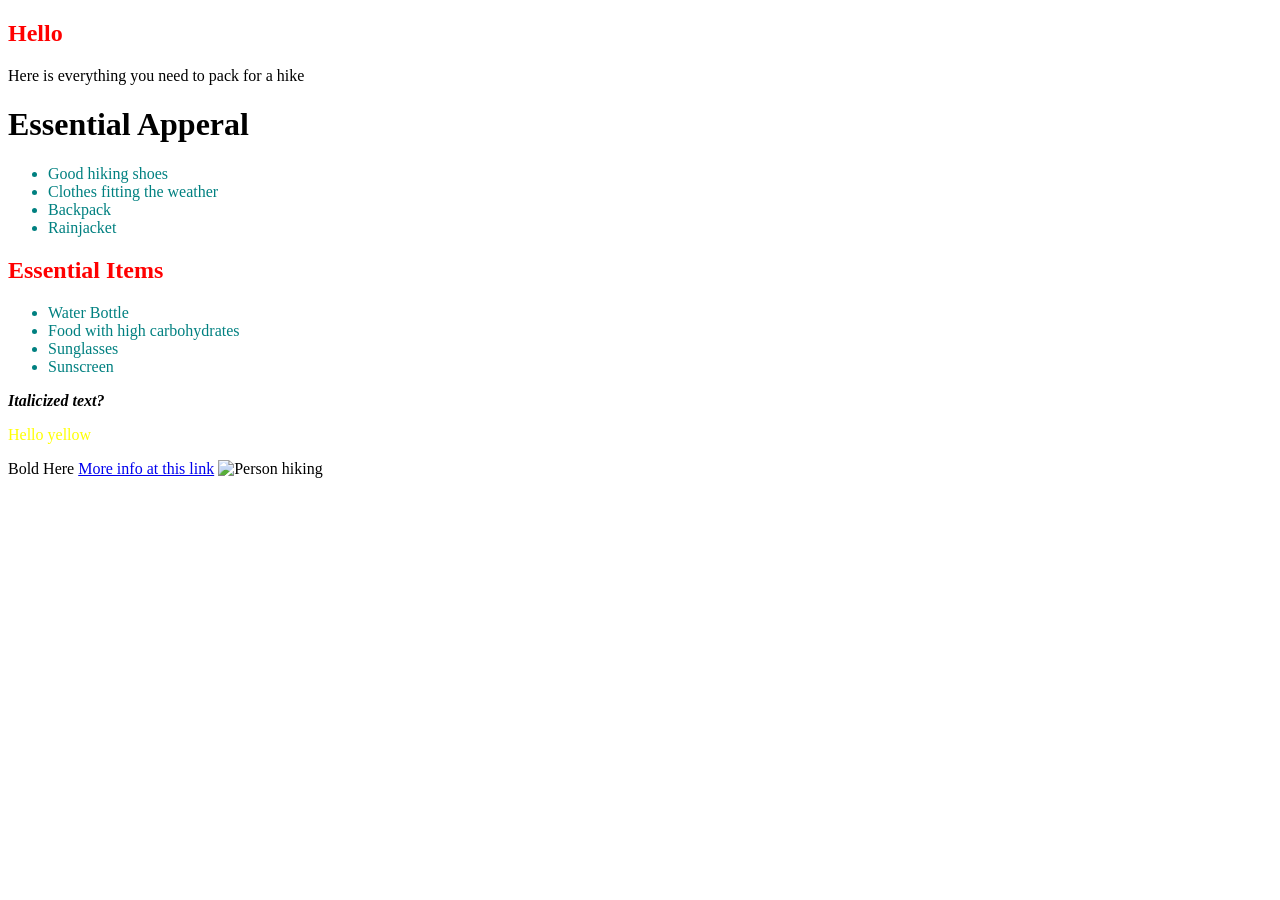
==== index.html @ 3d230ec6 "Lab 2" ====
<!DOCTYPE html>
<html lang="en">
<head>
  <meta charset="utf-8">
  <title>Everything to Pack on a Hike</title>
  <link rel="stylesheet" href="style.css">
</head>
<body>
  <p><h2>Hello</h2></p>
  <p>Here is everything you need to pack for a hike</p>
  <h1>Essential Apperal</h1>
  <ul>
<li> Good hiking shoes </li> 
    <li>Clothes fitting the weather</li>
    <li> Backpack</li>
    <li>Rainjacket</li>
  </ul>
  <h2>Essential Items</h2>
 <ul>
  <li>Water Bottle </li>
   <li>Food with high carbohydrates</li>
   <li>Sunglasses</li> 
   <li>Sunscreen</li>
 </ul>
 <em class="bold" id = "unique_identifier">Italicized text?</em>
<p id="yellow">Hello yellow</p>
<class="bold"> Bold Here</class>
<a href="https://www.rei.com/learn/expert-advice/day-hiking-checklist.html">More info at this link</a>
<img src="https://www.travelandleisure.com/thmb/juPgMzQuYkcjfVHWVwdoGxZkDoE=/1500x0/filters:no_upscale():max_bytes(150000):strip_icc()/TAL-tour-du-mont-blanc-WORLDHIKES0523-ecb102509c2e47b18b8cdd6aec848db2.jpg" alt ="Person hiking">
</body>
</html>
---- style.css ----
/* Add your styles here. */

h2 { color:red}
#unique_identifier {front-style: normal;}

body li {color : teal}
h2 + p{color : blue}

#yellow {color:yellow;}

.bold{font-weight: bold;}

p:hover {color:green;}

@media(max-width: 500px){body{color:red;}}
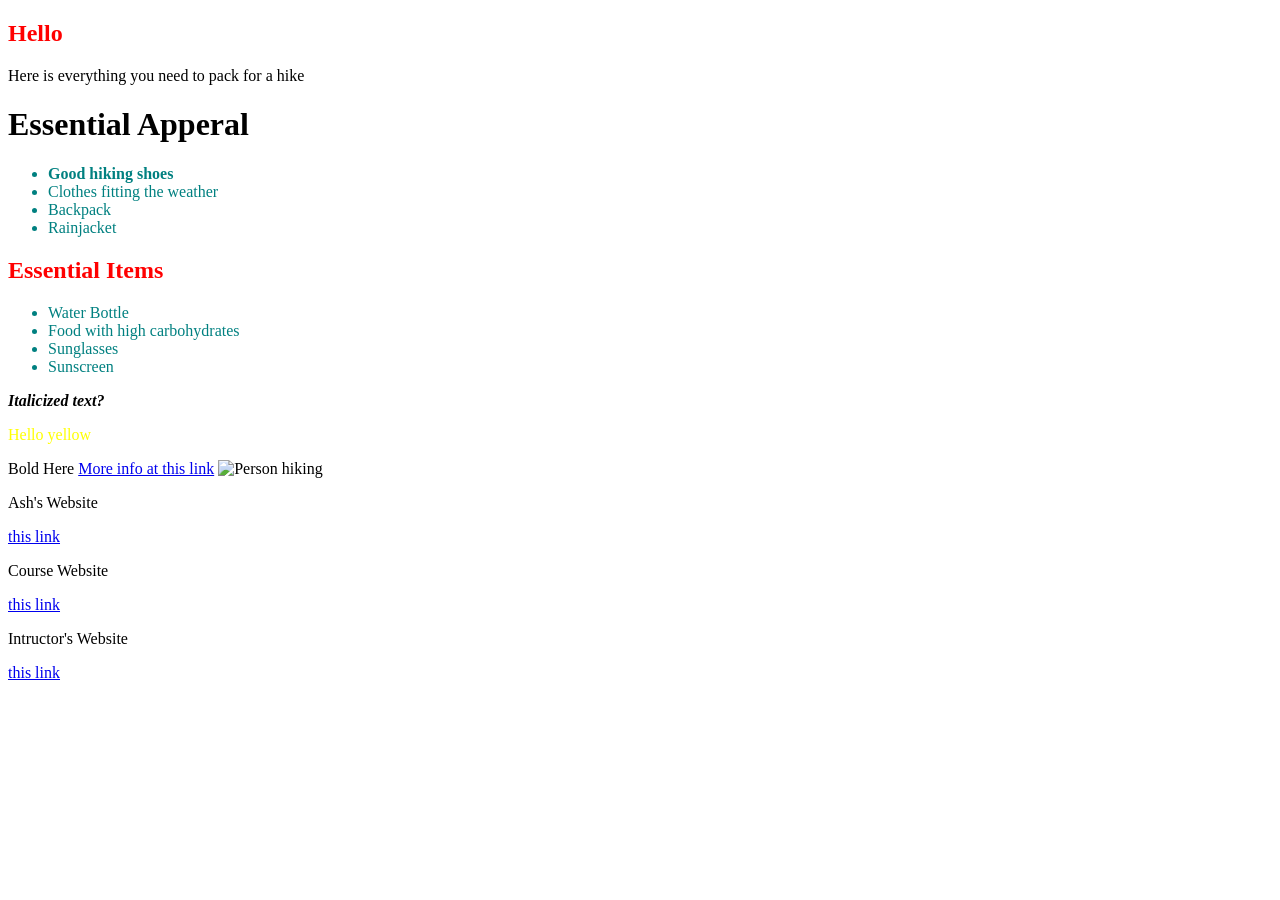
==== commit f0aba287: "Changes" ====
--- a/index.html
+++ b/index.html
@@ -2,15 +2,25 @@
 <html lang="en">
 <head>
   <meta charset="utf-8">
+    <meta name="description" This is my personnel website on some of my hobies: Hiking, Skiing, and Reading">
   <title>Everything to Pack on a Hike</title>
   <link rel="stylesheet" href="style.css">
+   <script async src="https://www.googletagmanager.com/gtag/js?id=G-XXXXXXXXXX"></script>
+  <script>
+    window.dataLayer = window.dataLayer || [];
+    function gtag(){dataLayer.push(arguments);}
+    gtag('js', new Date());
+   gtag('config', 'G-XXXXXXXXXX');
+  </script>
 </head>
 <body>
+  <div class="header">
   <p><h2>Hello</h2></p>
+</div>
   <p>Here is everything you need to pack for a hike</p>
   <h1>Essential Apperal</h1>
   <ul>
-<li> Good hiking shoes </li> 
+<li> <span class="bold">Good hiking shoes</span> </li> 
     <li>Clothes fitting the weather</li>
     <li> Backpack</li>
     <li>Rainjacket</li>
@@ -27,5 +37,11 @@
 <class="bold"> Bold Here</class>
 <a href="https://www.rei.com/learn/expert-advice/day-hiking-checklist.html">More info at this link</a>
 <img src="https://www.travelandleisure.com/thmb/juPgMzQuYkcjfVHWVwdoGxZkDoE=/1500x0/filters:no_upscale():max_bytes(150000):strip_icc()/TAL-tour-du-mont-blanc-WORLDHIKES0523-ecb102509c2e47b18b8cdd6aec848db2.jpg" alt ="Person hiking">
+<p>Ash's Website</p>
+<a href="https://asridhar29.github.io/lab-homepage/"">this link</a>
+<p>Course Website</p>
+<a href="https://csci40.rtealwitter.com/projects/00_basic_webpage/project.html">this link</a>
+<p>Intructor's Website</p>
+<a href="https://www.rtealwitter.com/">this link</a>
 </body>
 </html>
--- a/style.css
+++ b/style.css
@@ -12,4 +12,6 @@
 
 p:hover {color:green;}
 
-@media(max-width: 500px){body{color:red;}}+@media(max-width: 500px){body{color:red;}}
+
+.header {color: teal;}
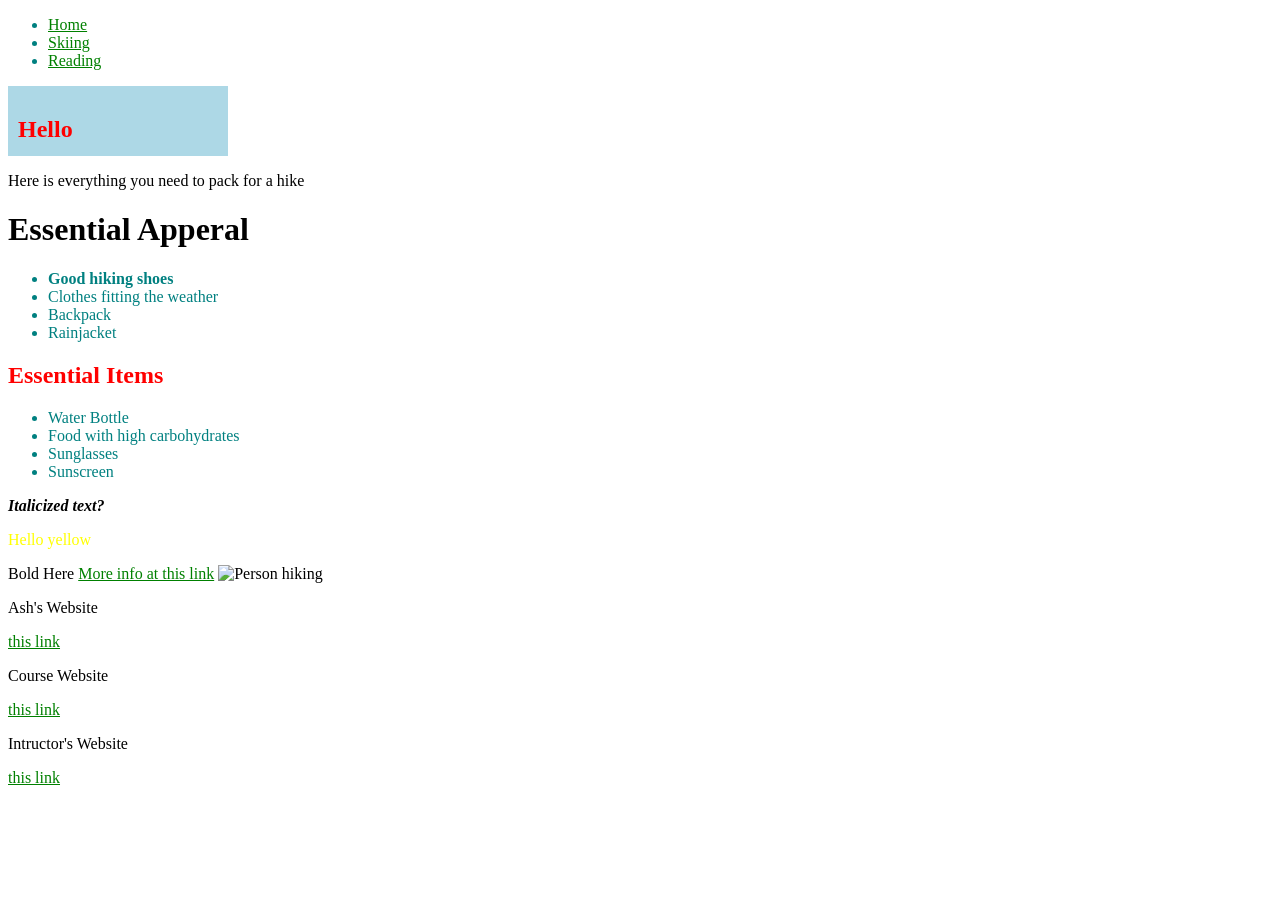
==== commit f46bc9c9: "Changes" ====
--- a/index.html
+++ b/index.html
@@ -14,6 +14,13 @@
   </script>
 </head>
 <body>
+  <nav class="navbar">
+  <ul>
+    <li><a href="index.html">Home</a></li>
+    <li><a href="skiing.html">Skiing</a></li>
+    <li><a href="Reading.html">Reading</a></li>
+  </ul>
+</nav>
   <div class="header">
   <p><h2>Hello</h2></p>
 </div>
--- a/style.css
+++ b/style.css
@@ -12,6 +12,11 @@
 
 p:hover {color:green;}
 
+a {color:green;}
+
 @media(max-width: 500px){body{color:red;}}
 
-.header {color: teal;}+.header {background: lightblue;
+  padding: 10px;
+  width: 200px;
+  height: 50px;}
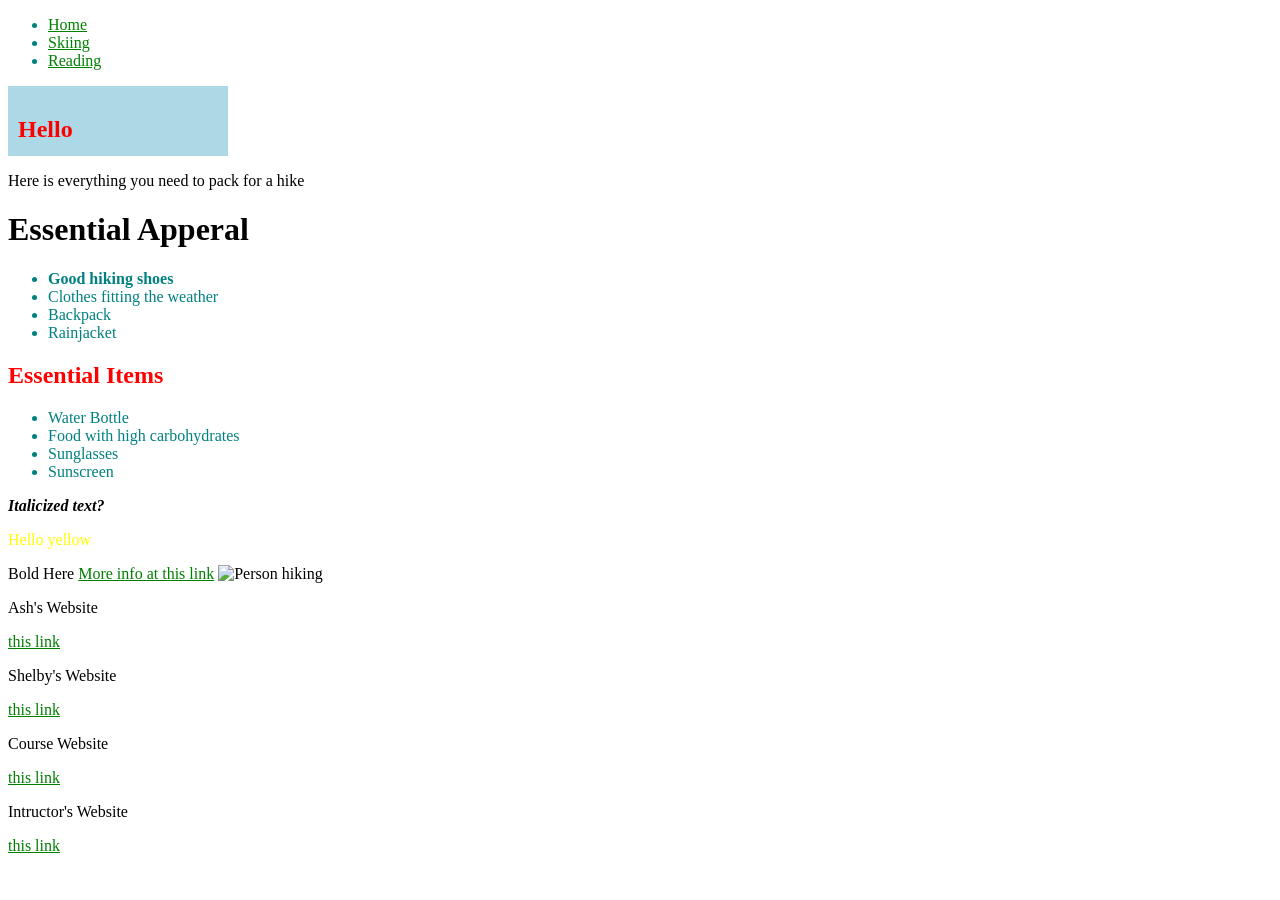
==== commit af46ac7b: "Changes" ====
--- a/index.html
+++ b/index.html
@@ -45,7 +45,9 @@
 <a href="https://www.rei.com/learn/expert-advice/day-hiking-checklist.html">More info at this link</a>
 <img src="https://www.travelandleisure.com/thmb/juPgMzQuYkcjfVHWVwdoGxZkDoE=/1500x0/filters:no_upscale():max_bytes(150000):strip_icc()/TAL-tour-du-mont-blanc-WORLDHIKES0523-ecb102509c2e47b18b8cdd6aec848db2.jpg" alt ="Person hiking">
 <p>Ash's Website</p>
-<a href="https://asridhar29.github.io/lab-homepage/"">this link</a>
+<a href="https://asridhar29.github.io/lab-homepage/">this link</a>
+<p>Shelby's Website</p>
+<a href="https://shelbyjayn.github.io/lab-homepage/">this link</a>
 <p>Course Website</p>
 <a href="https://csci40.rtealwitter.com/projects/00_basic_webpage/project.html">this link</a>
 <p>Intructor's Website</p>
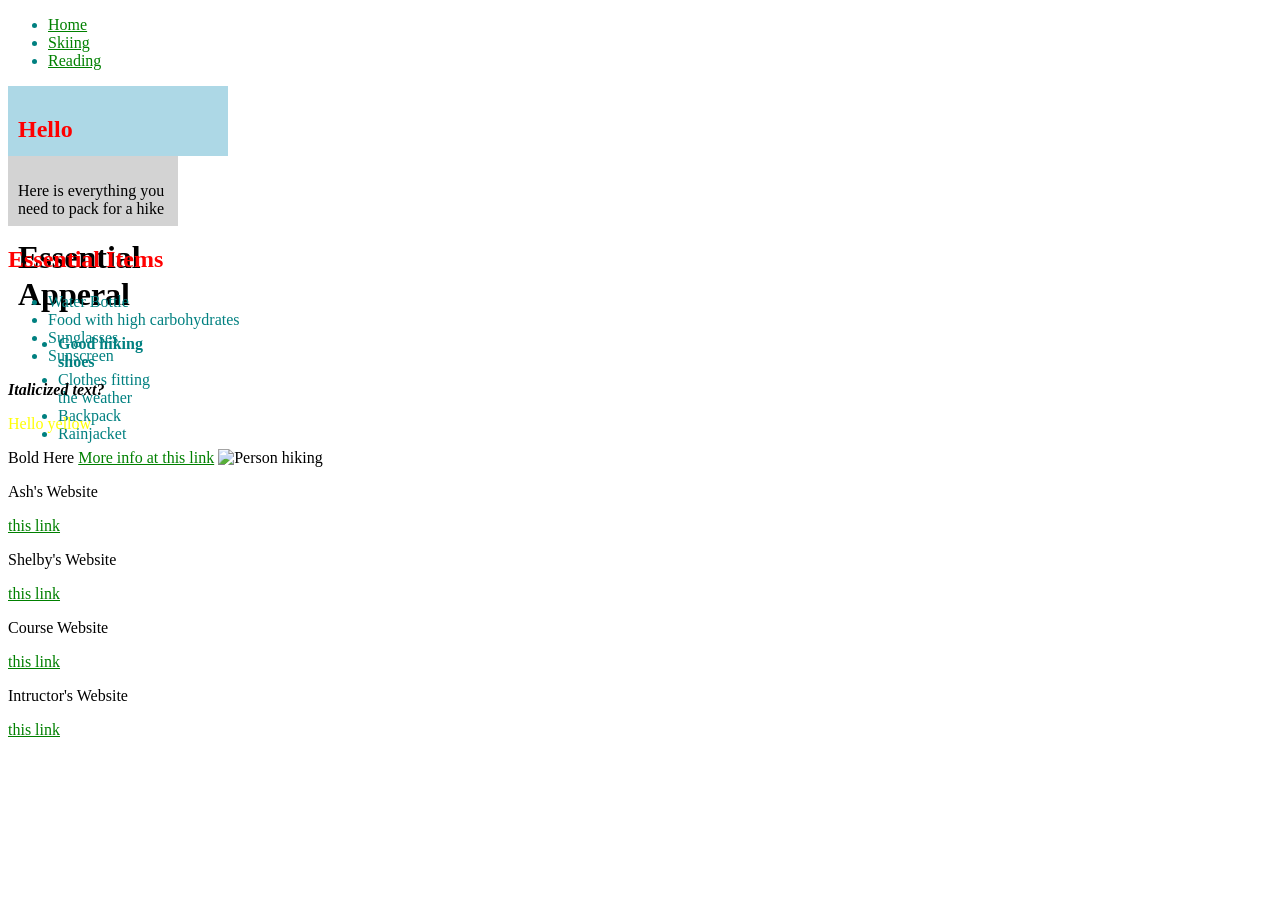
==== commit b3f6016e: "update" ====
--- a/index.html
+++ b/index.html
@@ -24,6 +24,7 @@
   <div class="header">
   <p><h2>Hello</h2></p>
 </div>
+<div class = "content">
   <p>Here is everything you need to pack for a hike</p>
   <h1>Essential Apperal</h1>
   <ul>
@@ -32,6 +33,7 @@
     <li> Backpack</li>
     <li>Rainjacket</li>
   </ul>
+  </div>
   <h2>Essential Items</h2>
  <ul>
   <li>Water Bottle </li>
@@ -49,7 +51,7 @@
 <p>Shelby's Website</p>
 <a href="https://shelbyjayn.github.io/lab-homepage/">this link</a>
 <p>Course Website</p>
-<a href="https://csci40.rtealwitter.com/projects/00_basic_webpage/project.html">this link</a>
+<a href="https://csci40.rtealwitter.com">this link</a>
 <p>Intructor's Website</p>
 <a href="https://www.rtealwitter.com/">this link</a>
 </body>
--- a/style.css
+++ b/style.css
@@ -19,4 +19,8 @@
 .header {background: lightblue;
   padding: 10px;
   width: 200px;
+  height: 50px;}
+.content {background: lightgray;
+  padding: 10px;
+  width: 150px;
   height: 50px;}
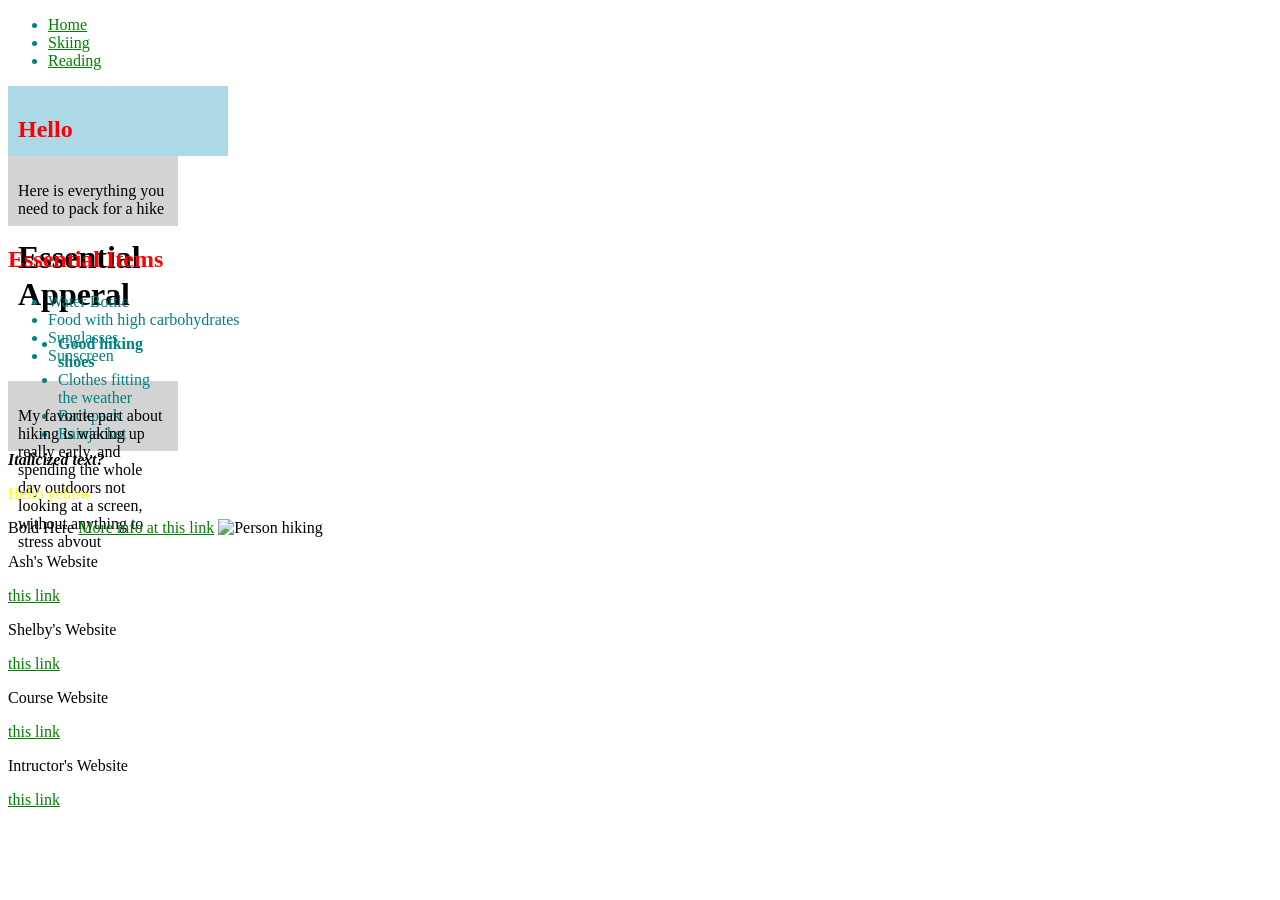
==== commit 0cae4e62: "chnages" ====
--- a/index.html
+++ b/index.html
@@ -2,7 +2,7 @@
 <html lang="en">
 <head>
   <meta charset="utf-8">
-    <meta name="description" This is my personnel website on some of my hobies: Hiking, Skiing, and Reading">
+    <meta name="description" content = "This is my personnel website on some of my hobies: Hiking, Skiing, and Reading">
   <title>Everything to Pack on a Hike</title>
   <link rel="stylesheet" href="style.css">
    <script async src="https://www.googletagmanager.com/gtag/js?id=G-XXXXXXXXXX"></script>
@@ -41,6 +41,9 @@
    <li>Sunglasses</li> 
    <li>Sunscreen</li>
  </ul>
+ <div class = "content">
+ <p> My favorite part about hiking is waking up really early, and spending the whole day outdoors not looking at a screen, without anything to stress abvout</p>
+</div>
  <em class="bold" id = "unique_identifier">Italicized text?</em>
 <p id="yellow">Hello yellow</p>
 <class="bold"> Bold Here</class>
--- a/style.css
+++ b/style.css
@@ -23,4 +23,10 @@
 .content {background: lightgray;
   padding: 10px;
   width: 150px;
-  height: 50px;}+  height: 50px;}
+.class { margin: 16px 0;
+  padding: 0;
+  max-width: 400px;
+  border: 1px solid #ddd;
+  border-radius: 8px;
+  background: #fafafa;}
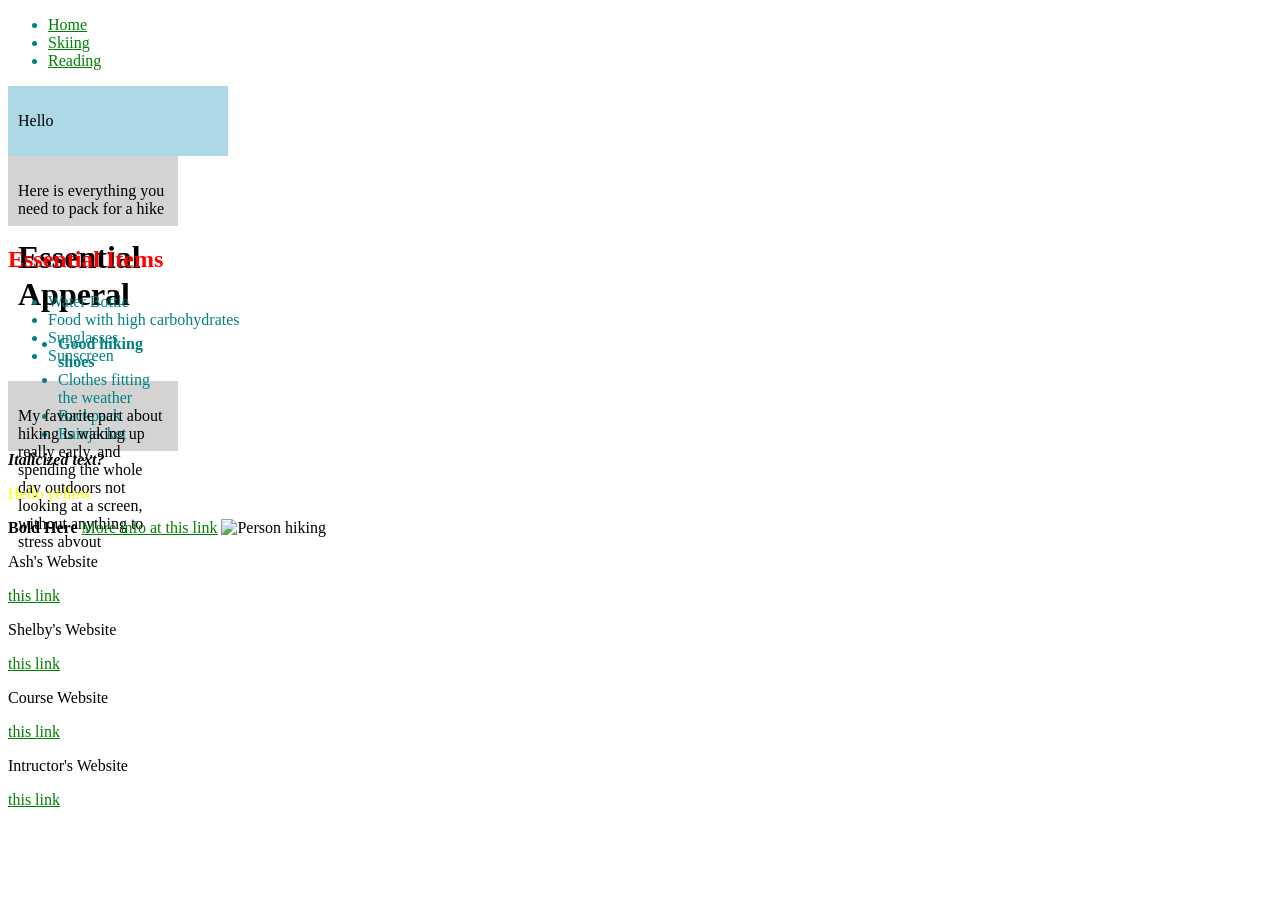
==== commit c9e48d79: "changes" ====
--- a/index.html
+++ b/index.html
@@ -22,7 +22,7 @@
   </ul>
 </nav>
   <div class="header">
-  <p><h2>Hello</h2></p>
+  <p>Hello</p>
 </div>
 <div class = "content">
   <p>Here is everything you need to pack for a hike</p>
@@ -46,7 +46,7 @@
 </div>
  <em class="bold" id = "unique_identifier">Italicized text?</em>
 <p id="yellow">Hello yellow</p>
-<class="bold"> Bold Here</class>
+<span class="bold"> Bold Here</span>
 <a href="https://www.rei.com/learn/expert-advice/day-hiking-checklist.html">More info at this link</a>
 <img src="https://www.travelandleisure.com/thmb/juPgMzQuYkcjfVHWVwdoGxZkDoE=/1500x0/filters:no_upscale():max_bytes(150000):strip_icc()/TAL-tour-du-mont-blanc-WORLDHIKES0523-ecb102509c2e47b18b8cdd6aec848db2.jpg" alt ="Person hiking">
 <p>Ash's Website</p>
